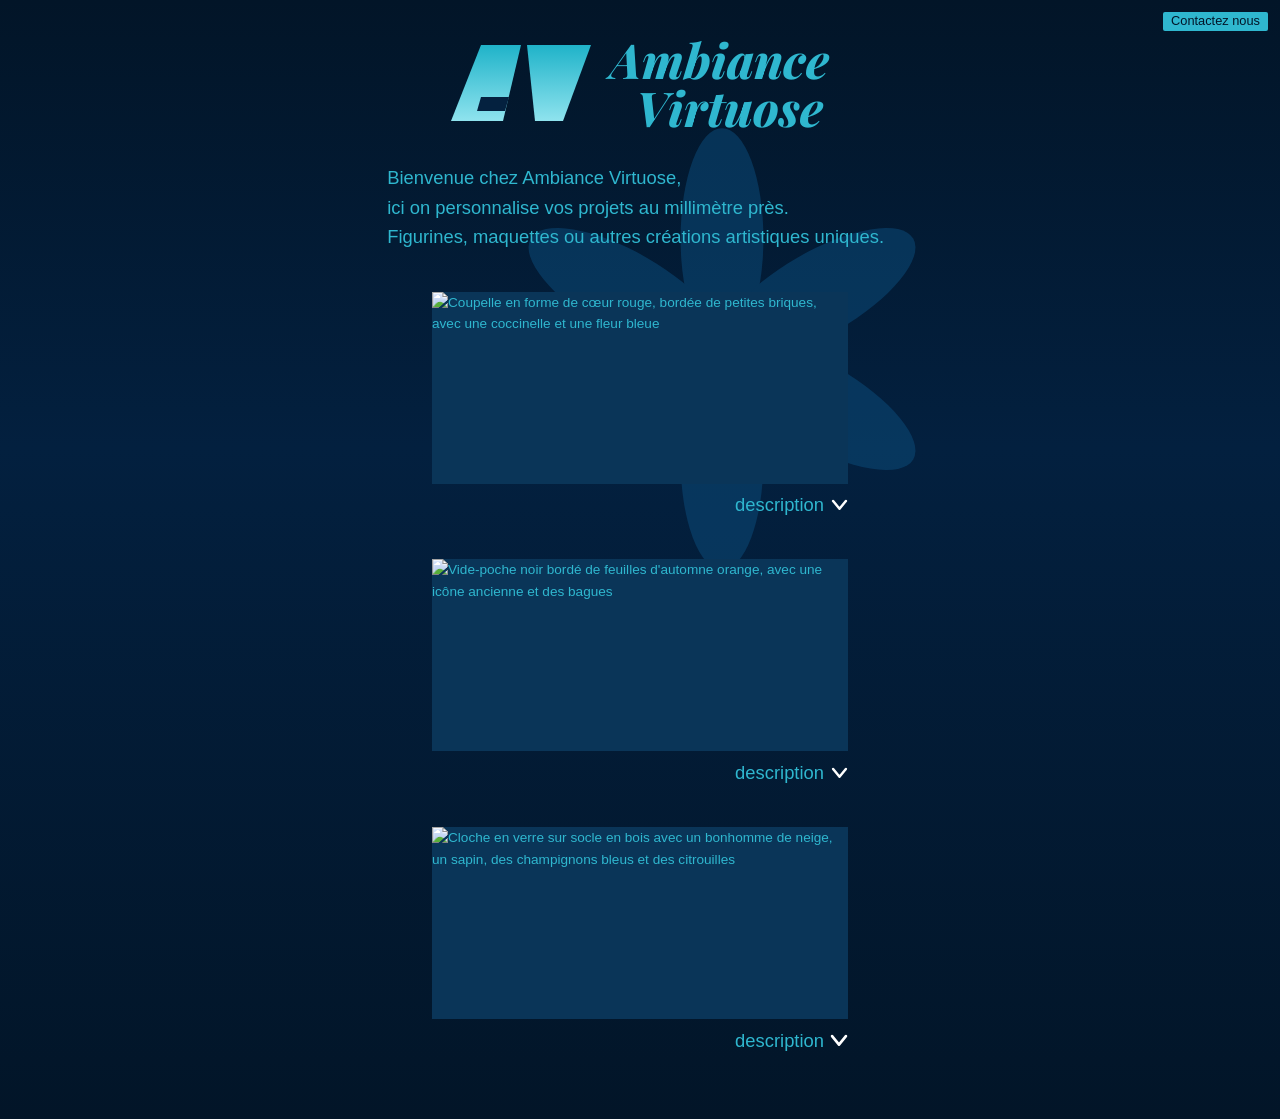
==== index (1).html @ 4c9ed91b "Add files via upload" ====
<!DOCTYPE html>
<html lang="fr">
<head>
  <meta charset="utf-8">
  <meta name="viewport" content="width=device-width, initial-scale=1">
  <title>Ambiance Virtuose – Figurines, maquettes et créations uniques</title>
  <meta name="description" content="Ambiance Virtuose personnalise vos projets au millimètre près : figurines, maquettes et créations artistiques uniques.">
  <link rel="preconnect" href="https://fonts.googleapis.com">
  <link rel="preconnect" href="https://fonts.gstatic.com" crossorigin>
  <link href="https://fonts.googleapis.com/css2?family=Playfair+Display:ital,wght@1,800&display=swap" rel="stylesheet">
  <link rel="stylesheet" href="style.css">
</head>
<body>

  <a class="contact" href="mailto:contact@exemple.fr">Contactez nous</a>

  <header class="entete">
    <svg class="logo-av" viewBox="0 0 140 76" role="img" aria-label="Logo AV">
      <defs>
        <linearGradient id="teal" x1="0" y1="0" x2="0" y2="1">
          <stop offset="0" stop-color="#1fb3c9"/>
          <stop offset="1" stop-color="#8fe3ee"/>
        </linearGradient>
      </defs>
      <polygon points="30,0 70,0 52,76 0,76" fill="url(#teal)"/>
      <polygon points="76,0 140,0 112,76 84,76" fill="url(#teal)"/>
      <polygon points="30,52 58,52 54,66 26,66" fill="#04213f"/>
    </svg>
    <h1 class="nom">Ambiance<br><span>Virtuose</span></h1>
  </header>

  <main>
    <p class="accueil">
      Bienvenue chez Ambiance Virtuose,<br>
      ici on personnalise vos projets au millimètre près.<br>
      Figurines, maquettes ou autres créations artistiques uniques.
    </p>

    <section class="galerie" aria-label="Créations">

      <article class="creation">
        <figure>
          <img src="images/creation-1.jpg" alt="Coupelle en forme de cœur rouge, bordée de petites briques, avec une coccinelle et une fleur bleue" loading="lazy">
        </figure>
        <details>
          <summary>description</summary>
          <p>Décris ici cette création : matériaux, dimensions, temps de réalisation.</p>
        </details>
      </article>

      <article class="creation">
        <figure>
          <img src="images/creation-2.jpg" alt="Vide-poche noir bordé de feuilles d'automne orange, avec une icône ancienne et des bagues" loading="lazy">
        </figure>
        <details>
          <summary>description</summary>
          <p>Décris ici cette création : matériaux, dimensions, temps de réalisation.</p>
        </details>
      </article>

      <article class="creation">
        <figure>
          <img src="images/creation-3.jpg" alt="Cloche en verre sur socle en bois avec un bonhomme de neige, un sapin, des champignons bleus et des citrouilles" loading="lazy">
        </figure>
        <details>
          <summary>description</summary>
          <p>Décris ici cette création : matériaux, dimensions, temps de réalisation.</p>
        </details>
      </article>

    </section>
  </main>

</body>
</html>
---- style.css ----
:root {
  --nuit: #03203f;
  --nuit-profond: #021528;
  --fleur: #0b4a78;
  --teal: #2fb7cf;
  --teal-clair: #8fe3ee;
  --cadre: #0a3558;
  box-sizing: border-box;
}

*, *::before, *::after { box-sizing: inherit; }

html { scroll-behavior: smooth; }

body {
  margin: 0;
  min-height: 100vh;
  color: var(--teal);
  font-family: "Segoe UI", Ubuntu, "Helvetica Neue", Arial, sans-serif;
  font-weight: 300;
  line-height: 1.6;
  /* images/fond.png (optionnel) se superpose au dégradé ; sans ce fichier, seul le dégradé s'affiche */
  background:
    url("images/fond.png") center top / cover fixed,
    url("data:image/svg+xml,%3Csvg xmlns='http://www.w3.org/2000/svg' width='460' height='460' viewBox='0 0 100 100'%3E%3Cg fill='%230b4a78' opacity='.55' transform='translate(50 50)'%3E%3Cellipse rx='9' ry='24' cy='-24'/%3E%3Cellipse rx='9' ry='24' cy='-24' transform='rotate(60)'/%3E%3Cellipse rx='9' ry='24' cy='-24' transform='rotate(120)'/%3E%3Cellipse rx='9' ry='24' cy='-24' transform='rotate(180)'/%3E%3Cellipse rx='9' ry='24' cy='-24' transform='rotate(240)'/%3E%3Cellipse rx='9' ry='24' cy='-24' transform='rotate(300)'/%3E%3C/g%3E%3C/svg%3E") 60% 18% / 460px no-repeat,
    linear-gradient(180deg, var(--nuit-profond), var(--nuit) 40%, var(--nuit-profond));
  background-color: var(--nuit);
}

/* Bouton de contact */
.contact {
  position: fixed;
  top: 12px;
  right: 12px;
  z-index: 10;
  padding: 2px 8px;
  background: var(--teal);
  color: var(--nuit-profond);
  font-size: 0.8rem;
  font-weight: 400;
  line-height: 1.15;
  text-align: center;
  text-decoration: none;
  border-radius: 2px;
}
.contact:hover { background: var(--teal-clair); }

/* En-tête : logo et nom */
.entete {
  display: flex;
  align-items: center;
  justify-content: center;
  gap: 1.2rem;
  padding: 2.2rem 1rem 0;
}
.logo-av { width: clamp(90px, 22vw, 140px); height: auto; flex: none; }

.nom {
  margin: 0;
  font-family: "Playfair Display", Georgia, "Times New Roman", serif;
  font-style: italic;
  font-weight: 800;
  font-size: clamp(1.9rem, 6vw, 3rem);
  line-height: 1;
  color: var(--teal);
}
.nom span { display: inline-block; margin-left: 1.6rem; }

/* Texte d'accueil */
.accueil {
  max-width: 34rem;
  margin: 2rem auto 2.5rem;
  padding: 0 1.2rem;
  font-size: clamp(1rem, 2.6vw, 1.15rem);
}

/* Galerie */
.galerie {
  display: flex;
  flex-direction: column;
  align-items: center;
  gap: 2.5rem;
  padding: 0 1rem 4rem;
}

.creation { width: min(100%, 26rem); }

.creation figure {
  margin: 0;
  background: var(--cadre);
  min-height: 12rem;
}
.creation img {
  display: block;
  width: 100%;
  height: auto;
  color: var(--teal);
  font-size: 0.85rem;
}

/* Description déroulante */
details { margin-top: 0.4rem; }

summary {
  display: flex;
  align-items: center;
  justify-content: flex-end;
  gap: 0.4rem;
  list-style: none;
  cursor: pointer;
  font-size: 1.15rem;
  color: var(--teal);
}
summary::-webkit-details-marker { display: none; }
summary::after {
  content: "";
  width: 1.1rem;
  height: 1.1rem;
  background: url("data:image/svg+xml,%3Csvg xmlns='http://www.w3.org/2000/svg' viewBox='0 0 24 24' fill='none' stroke='white' stroke-width='3.5' stroke-linecap='round' stroke-linejoin='round'%3E%3Cpath d='M3 7l9 11 9-11'/%3E%3C/svg%3E") center / contain no-repeat;
  transition: transform 0.2s ease;
}
details[open] summary::after { transform: rotate(180deg); }

details p {
  margin: 0.6rem 0 0;
  padding: 0.8rem 1rem;
  background: rgba(10, 53, 88, 0.7);
  border-left: 3px solid var(--teal);
}

a:focus-visible, summary:focus-visible {
  outline: 2px solid var(--teal-clair);
  outline-offset: 3px;
}

@media (prefers-reduced-motion: reduce) {
  html { scroll-behavior: auto; }
  summary::after { transition: none; }
}
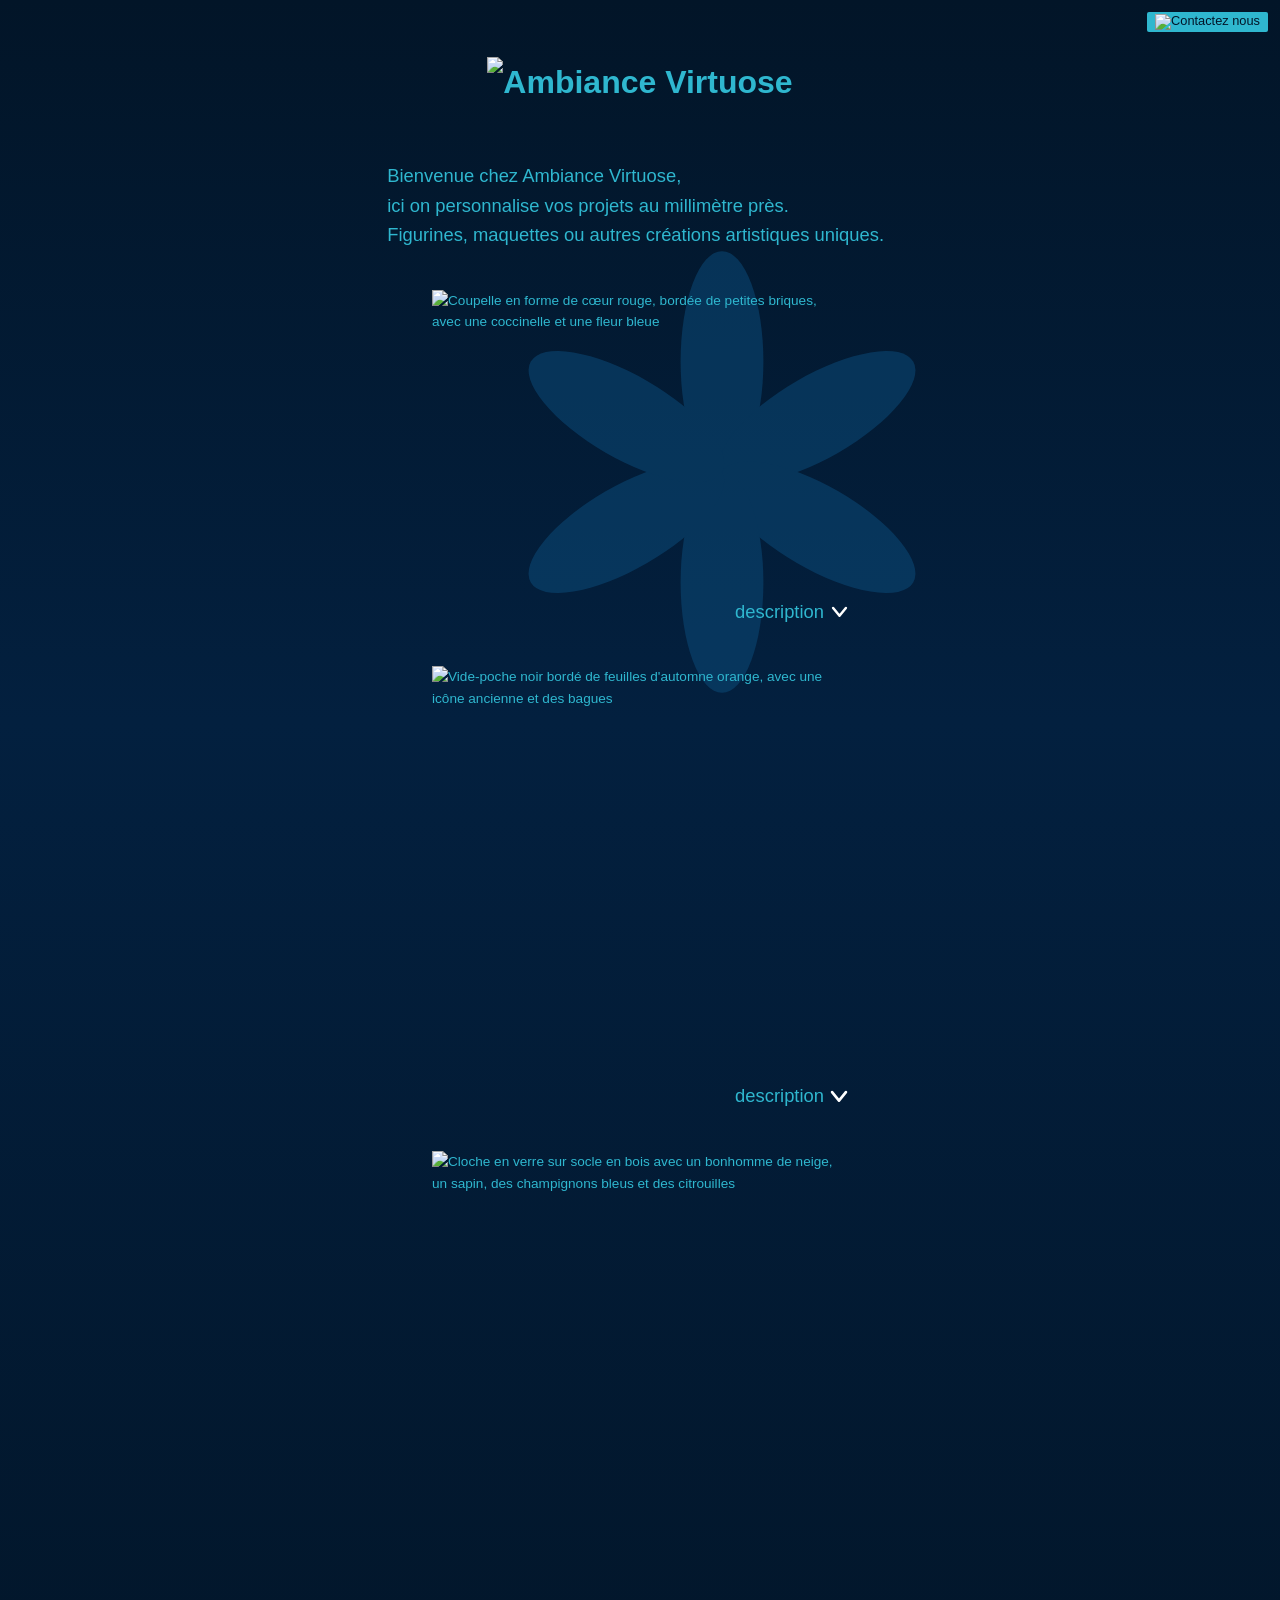
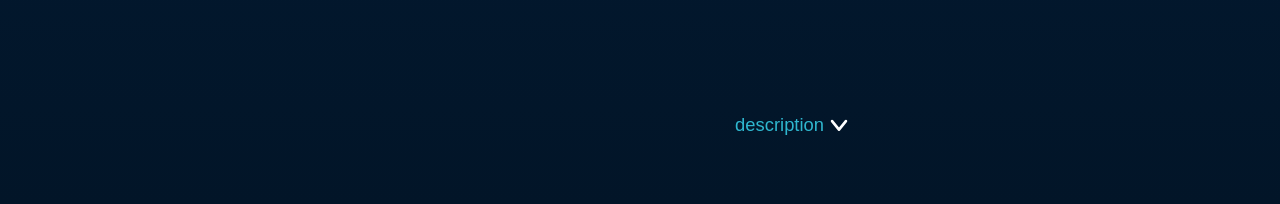
==== commit 62dd0904: "Update index (1).html" ====
--- a/index (1).html
+++ b/index (1).html
@@ -5,28 +5,16 @@
   <meta name="viewport" content="width=device-width, initial-scale=1">
   <title>Ambiance Virtuose – Figurines, maquettes et créations uniques</title>
   <meta name="description" content="Ambiance Virtuose personnalise vos projets au millimètre près : figurines, maquettes et créations artistiques uniques.">
-  <link rel="preconnect" href="https://fonts.googleapis.com">
-  <link rel="preconnect" href="https://fonts.gstatic.com" crossorigin>
-  <link href="https://fonts.googleapis.com/css2?family=Playfair+Display:ital,wght@1,800&display=swap" rel="stylesheet">
   <link rel="stylesheet" href="style.css">
 </head>
 <body>
 
-  <a class="contact" href="mailto:contact@exemple.fr">Contactez nous</a>
+  <a class="contact" href="mailto:contact@exemple.fr">
+    <img src="images/contact.png" alt="Contactez nous" width="181" height="70">
+  </a>
 
   <header class="entete">
-    <svg class="logo-av" viewBox="0 0 140 76" role="img" aria-label="Logo AV">
-      <defs>
-        <linearGradient id="teal" x1="0" y1="0" x2="0" y2="1">
-          <stop offset="0" stop-color="#1fb3c9"/>
-          <stop offset="1" stop-color="#8fe3ee"/>
-        </linearGradient>
-      </defs>
-      <polygon points="30,0 70,0 52,76 0,76" fill="url(#teal)"/>
-      <polygon points="76,0 140,0 112,76 84,76" fill="url(#teal)"/>
-      <polygon points="30,52 58,52 54,66 26,66" fill="#04213f"/>
-    </svg>
-    <h1 class="nom">Ambiance<br><span>Virtuose</span></h1>
+    <h1><img src="images/logo.png" alt="Ambiance Virtuose" width="1184" height="234"></h1>
   </header>
 
   <main>
@@ -39,9 +27,7 @@
     <section class="galerie" aria-label="Créations">
 
       <article class="creation">
-        <figure>
-          <img src="images/creation-1.jpg" alt="Coupelle en forme de cœur rouge, bordée de petites briques, avec une coccinelle et une fleur bleue" loading="lazy">
-        </figure>
+        <img class="photo" src="images/photo_1.png" alt="Coupelle en forme de cœur rouge, bordée de petites briques, avec une coccinelle et une fleur bleue" width="1368" height="989">
         <details>
           <summary>description</summary>
           <p>Décris ici cette création : matériaux, dimensions, temps de réalisation.</p>
@@ -49,9 +35,7 @@
       </article>
 
       <article class="creation">
-        <figure>
-          <img src="images/creation-2.jpg" alt="Vide-poche noir bordé de feuilles d'automne orange, avec une icône ancienne et des bagues" loading="lazy">
-        </figure>
+        <img class="photo" src="images/photo_2.png" alt="Vide-poche noir bordé de feuilles d'automne orange, avec une icône ancienne et des bagues" width="1355" height="1332" loading="lazy">
         <details>
           <summary>description</summary>
           <p>Décris ici cette création : matériaux, dimensions, temps de réalisation.</p>
@@ -59,9 +43,7 @@
       </article>
 
       <article class="creation">
-        <figure>
-          <img src="images/creation-3.jpg" alt="Cloche en verre sur socle en bois avec un bonhomme de neige, un sapin, des champignons bleus et des citrouilles" loading="lazy">
-        </figure>
+        <img class="photo" src="images/photo_3.png" alt="Cloche en verre sur socle en bois avec un bonhomme de neige, un sapin, des champignons bleus et des citrouilles" width="1362" height="1811" loading="lazy">
         <details>
           <summary>description</summary>
           <p>Décris ici cette création : matériaux, dimensions, temps de réalisation.</p>
@@ -72,4 +54,3 @@
   </main>
 
 </body>
-</html>
